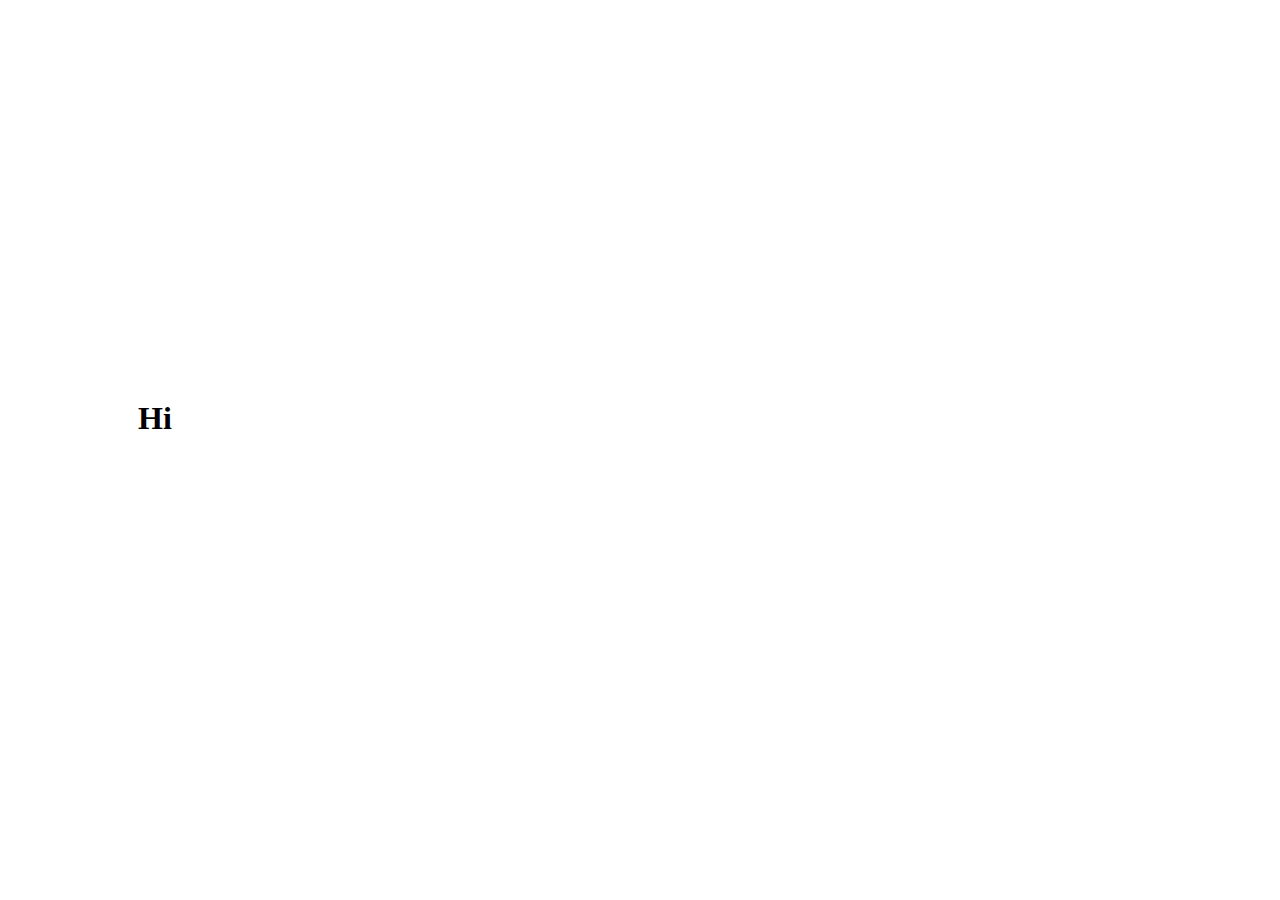
==== index.html @ 69b41880 "made some changes..." ====
<!doctype html>
<html lang="en">
  <head>
    <title>Hello, world!</title>
    <!-- Required meta tags -->
    <meta charset="utf-8">
    <meta name="viewport" content="width=device-width, initial-scale=1, shrink-to-fit=no">

    <!-- Bootstrap CSS -->
    <link rel="stylesheet" href="https://maxcdn.bootstrapcdn.com/bootstrap/4.0.0-beta.2/css/bootstrap.min.css" integrity="sha384-PsH8R72JQ3SOdhVi3uxftmaW6Vc51MKb0q5P2rRUpPvrszuE4W1povHYgTpBfshb" crossorigin="anonymous">
    <link rel="stylesheet" href="style.css">
  <body>
    <h1 id="header1"></h1>

    <!-- Optional JavaScript -->
    <!-- jQuery first, then Popper.js, then Bootstrap JS -->
    <script src="https://code.jquery.com/jquery-3.2.1.slim.min.js" integrity="sha384-KJ3o2DKtIkvYIK3UENzmM7KCkRr/rE9/Qpg6aAZGJwFDMVNA/GpGFF93hXpG5KkN" crossorigin="anonymous"></script>
    <script src="https://cdnjs.cloudflare.com/ajax/libs/popper.js/1.12.3/umd/popper.min.js" integrity="sha384-vFJXuSJphROIrBnz7yo7oB41mKfc8JzQZiCq4NCceLEaO4IHwicKwpJf9c9IpFgh" crossorigin="anonymous"></script>
    <script src="https://maxcdn.bootstrapcdn.com/bootstrap/4.0.0-beta.2/js/bootstrap.min.js" integrity="sha384-alpBpkh1PFOepccYVYDB4do5UnbKysX5WZXm3XxPqe5iKTfUKjNkCk9SaVuEZflJ" crossorigin="anonymous"></script>
    <script  src="app.js"></script>
  </body>
</html>
---- style.css ----
@font-face {
  font-family: 'emulogic';
  src: url('emulogic.ttf');
}


h1, h2, h3 { font-family: 'Open Sans', serif; }

#header1 {
margin-left: 130px;
margin-top: 400px;

}
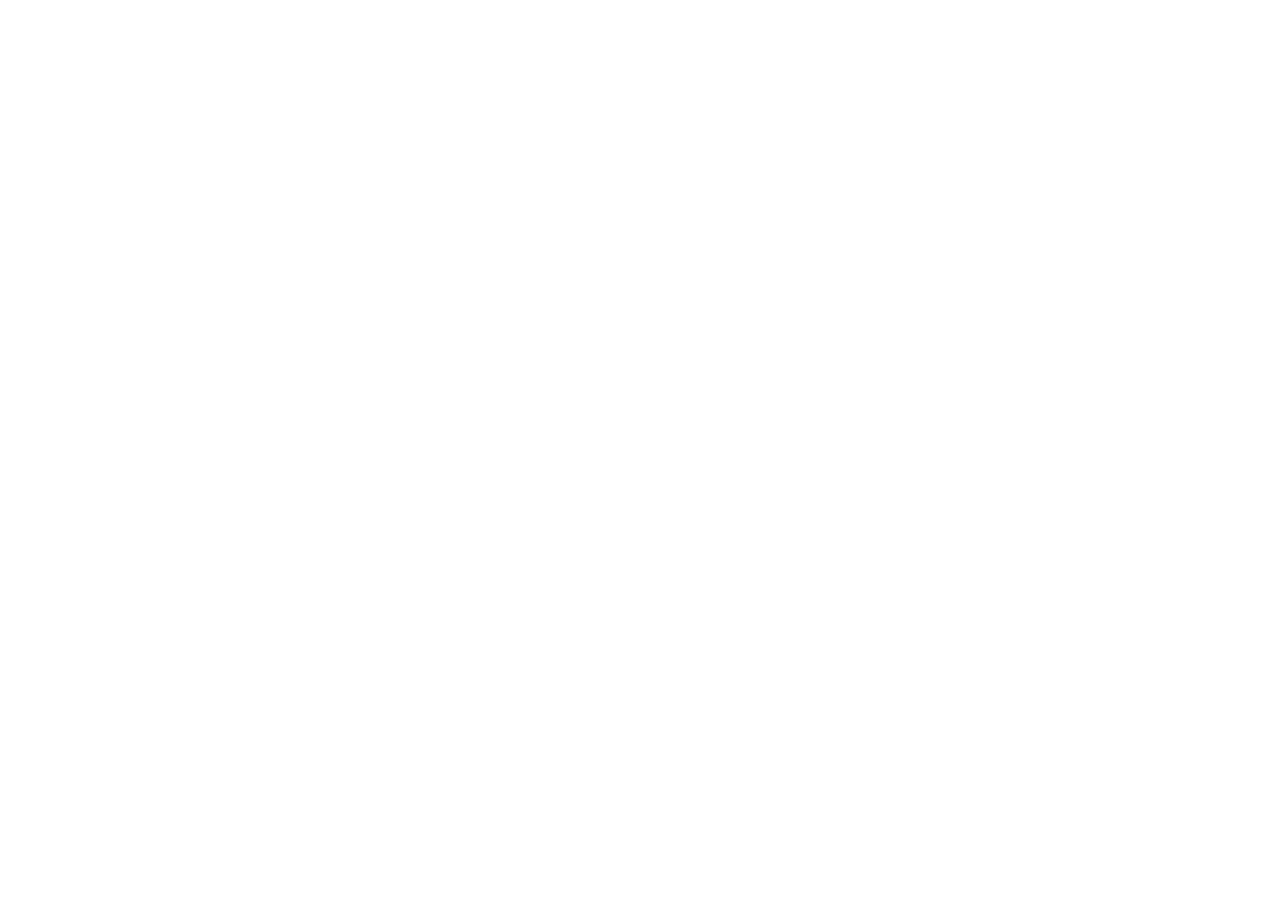
==== commit 9789d0c4: "made lots of changes I am so not sure of make any sense what so ever.. Im trying to find a way to ge" ====
--- a/index.html
+++ b/index.html
@@ -13,6 +13,15 @@
     <link rel="stylesheet" href="style.css">
   <body>
     <h1 id="header1"></h1>
+<!--this is button from vinkrogar
+      <title>Push me</title>
+    <link rel="stylesheet" type="text/css" href="style.css">
+
+    <form action="/vinkrogar" method="post" name="vinkrogar">
+      <input class="pushbutton" type="submit" value="Push me">
+    </form>
+
+-->
 
     <!-- Optional JavaScript -->
     <!-- jQuery first, then Popper.js, then Bootstrap JS -->
--- a/style.css
+++ b/style.css
@@ -11,3 +11,19 @@
 margin-top: 400px;
 
 }
+
+.bold-text{
+  font-weight: bold;
+}
+
+.pushbutton {
+  color: #fff;
+  border-radius: 10px;
+  border: 0;
+  width: 600px;
+  height:125px;
+  font-family: Tahoma;
+  font-size: 42;
+  background: #FF0000;
+  position:absolute; left:0; top:0; right:0; bottom:0; margin:auto;
+}
--- a/style.css
+++ b/style.css
@@ -11,3 +11,19 @@
 margin-top: 400px;
 
 }
+
+.bold-text{
+  font-weight: bold;
+}
+
+.pushbutton {
+  color: #fff;
+  border-radius: 10px;
+  border: 0;
+  width: 600px;
+  height:125px;
+  font-family: Tahoma;
+  font-size: 42;
+  background: #FF0000;
+  position:absolute; left:0; top:0; right:0; bottom:0; margin:auto;
+}
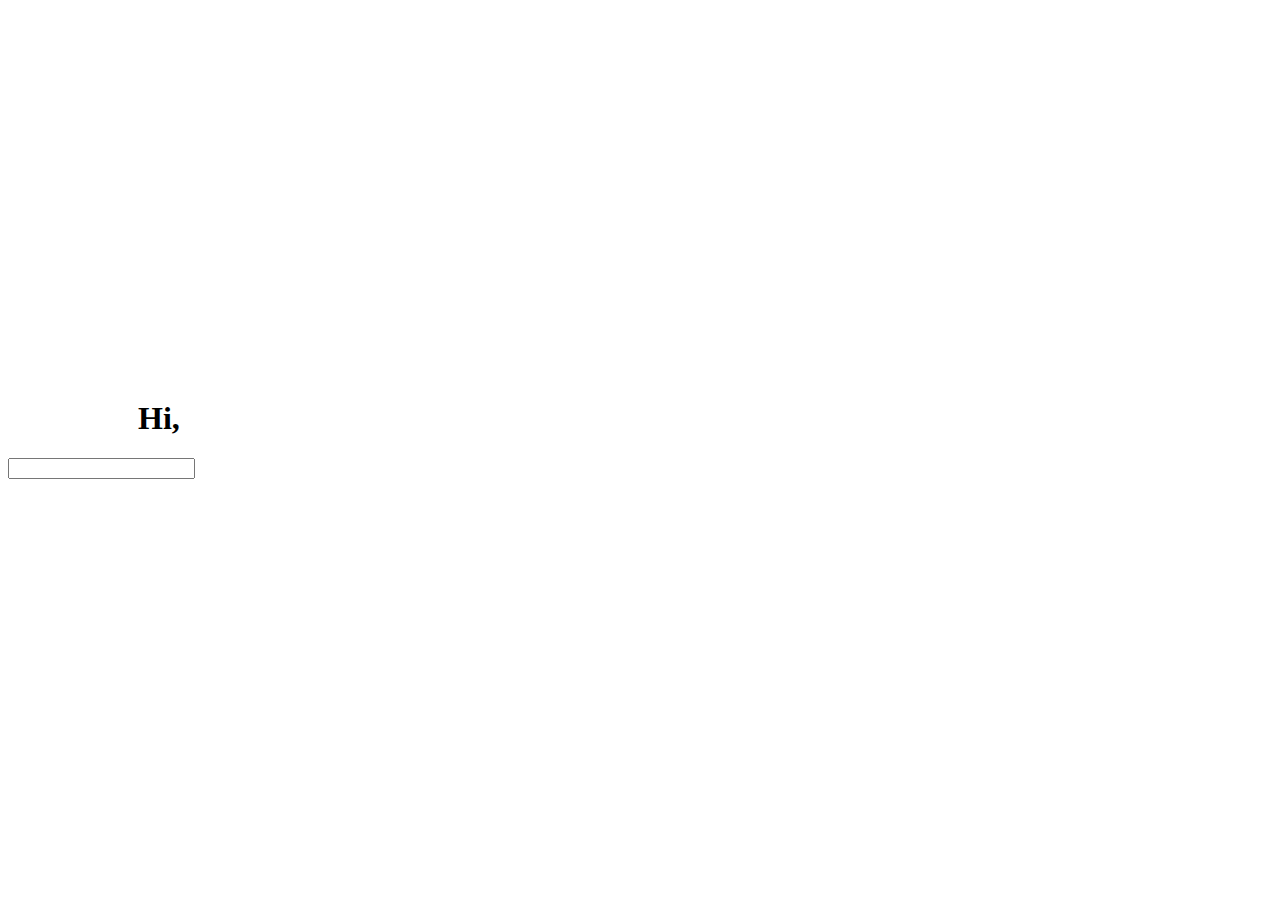
==== commit ed79d5ec: "hmm something is not right again in terminal" ====
--- a/index.html
+++ b/index.html
@@ -13,15 +13,7 @@
     <link rel="stylesheet" href="style.css">
   <body>
     <h1 id="header1"></h1>
-<!--this is button from vinkrogar
-      <title>Push me</title>
-    <link rel="stylesheet" type="text/css" href="style.css">
-
-    <form action="/vinkrogar" method="post" name="vinkrogar">
-      <input class="pushbutton" type="submit" value="Push me">
-    </form>
-
--->
+    <input class="bold-text">
 
     <!-- Optional JavaScript -->
     <!-- jQuery first, then Popper.js, then Bootstrap JS -->
--- a/style.css
+++ b/style.css
@@ -15,15 +15,3 @@
 .bold-text{
   font-weight: bold;
 }
-
-.pushbutton {
-  color: #fff;
-  border-radius: 10px;
-  border: 0;
-  width: 600px;
-  height:125px;
-  font-family: Tahoma;
-  font-size: 42;
-  background: #FF0000;
-  position:absolute; left:0; top:0; right:0; bottom:0; margin:auto;
-}
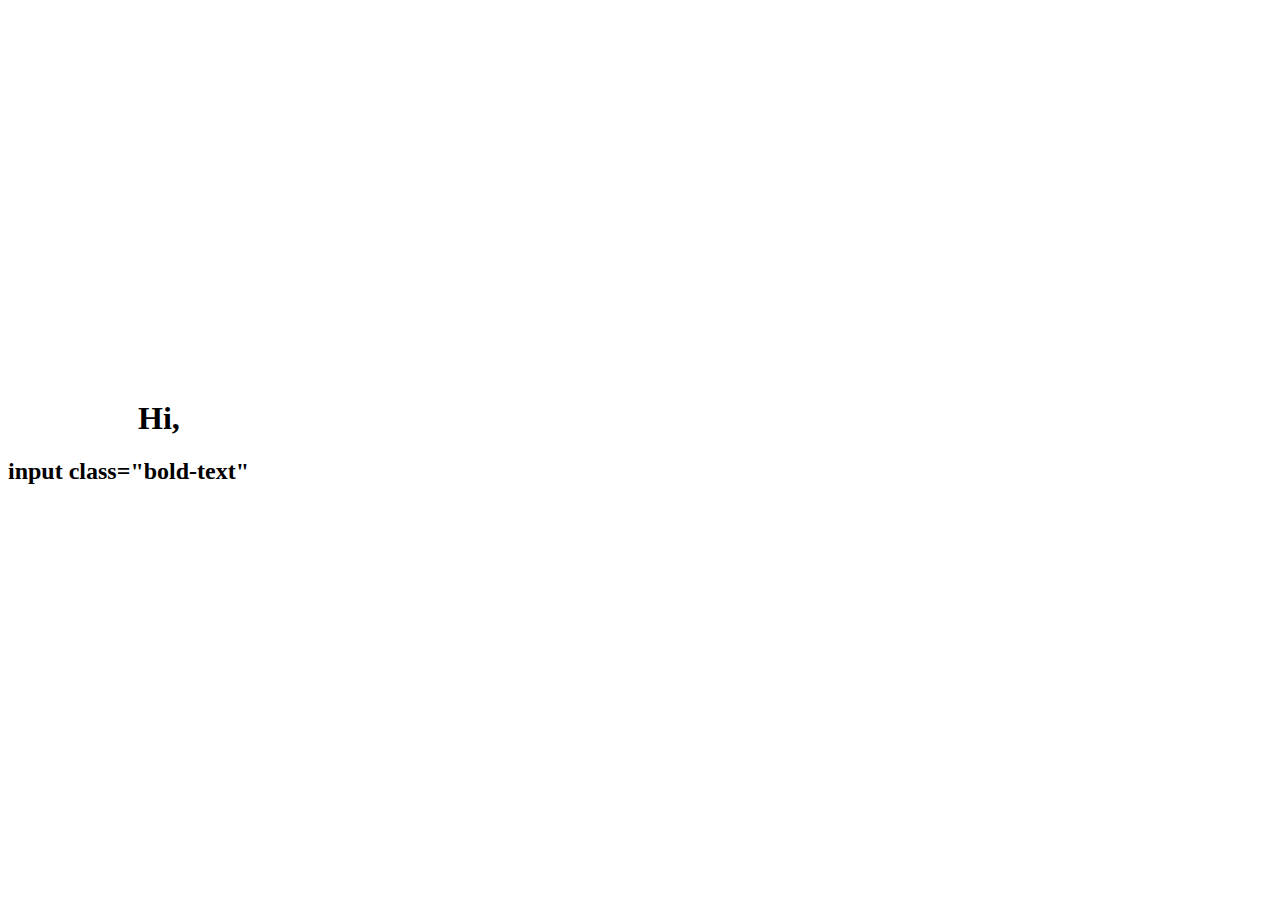
==== commit c5ee5f0c: "im out" ====
--- a/index.html
+++ b/index.html
@@ -13,7 +13,7 @@
     <link rel="stylesheet" href="style.css">
   <body>
     <h1 id="header1"></h1>
-    <input class="bold-text">
+    <h2 id="header2"> input class="bold-text" </h2>
 
     <!-- Optional JavaScript -->
     <!-- jQuery first, then Popper.js, then Bootstrap JS -->
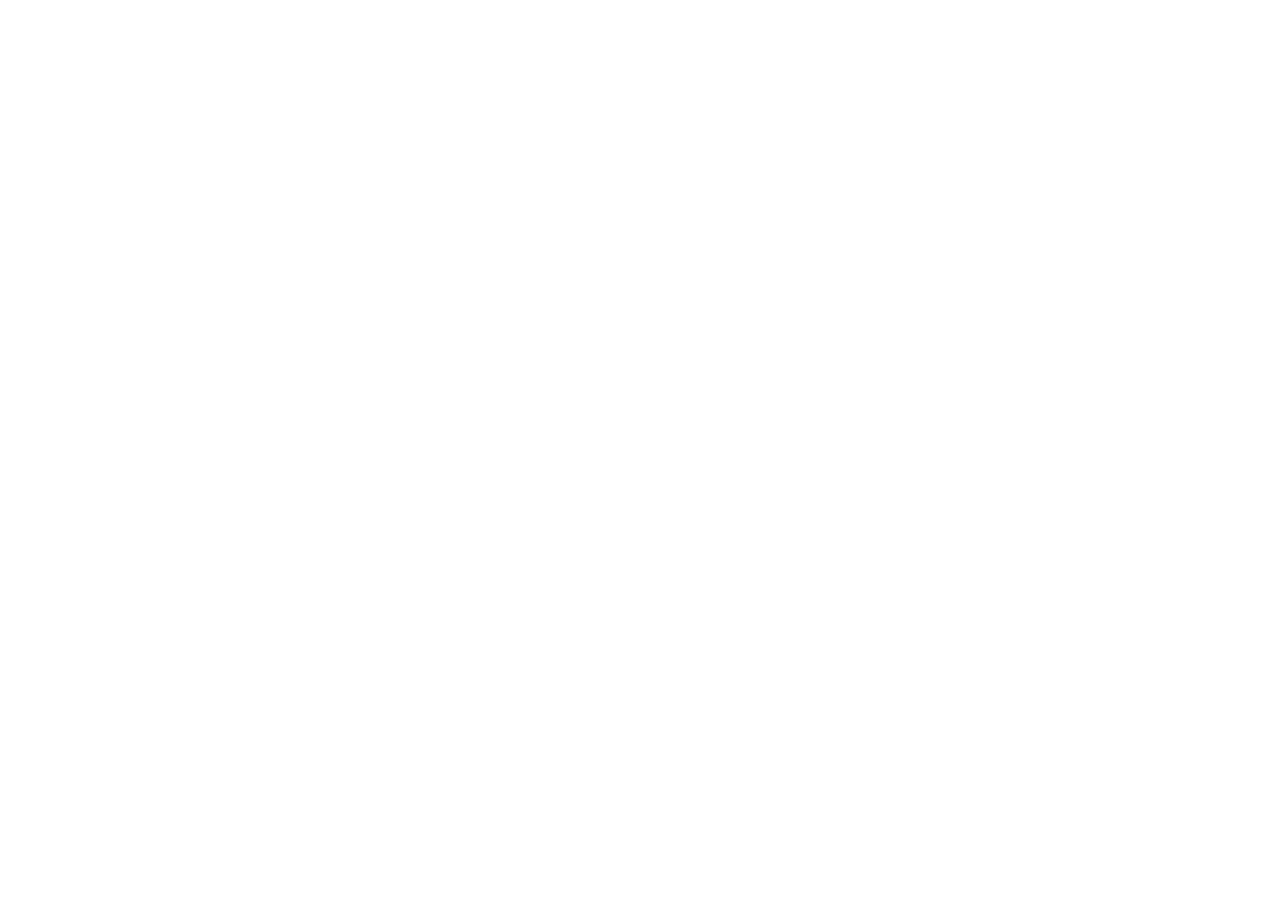
==== commit 452097eb: "forgot index file" ====
--- a/index.html
+++ b/index.html
@@ -13,7 +13,7 @@
     <link rel="stylesheet" href="style.css">
   <body>
     <h1 id="header1"></h1>
-    <h2 id="header2"> input class="bold-text" </h2>
+    <h2 id="header2"></h2>
 
     <!-- Optional JavaScript -->
     <!-- jQuery first, then Popper.js, then Bootstrap JS -->
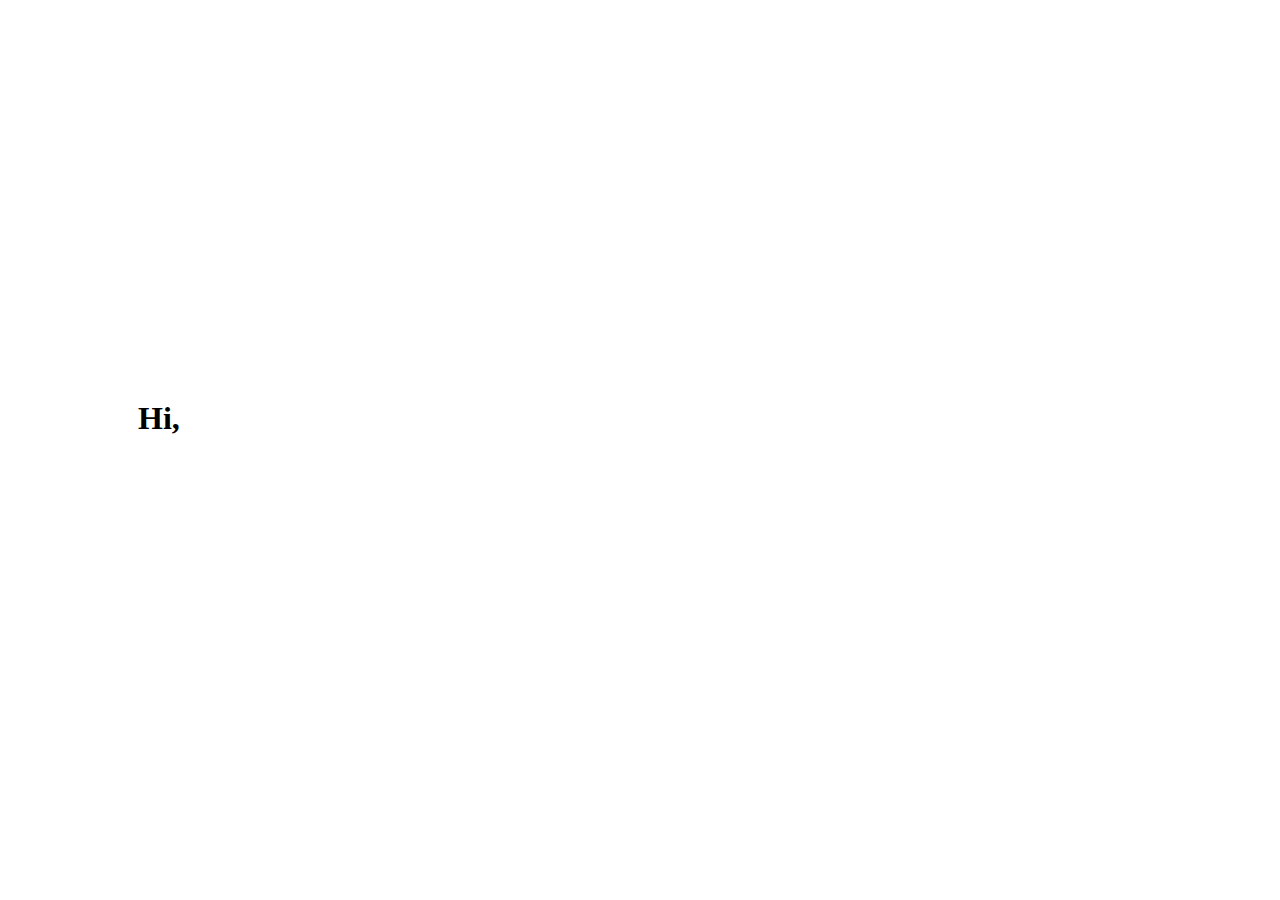
==== commit 94528137: "hmhmmm" ====
--- a/index.html
+++ b/index.html
@@ -13,7 +13,6 @@
     <link rel="stylesheet" href="style.css">
   <body>
     <h1 id="header1"></h1>
-    <h2 id="header2"></h2>
 
     <!-- Optional JavaScript -->
     <!-- jQuery first, then Popper.js, then Bootstrap JS -->
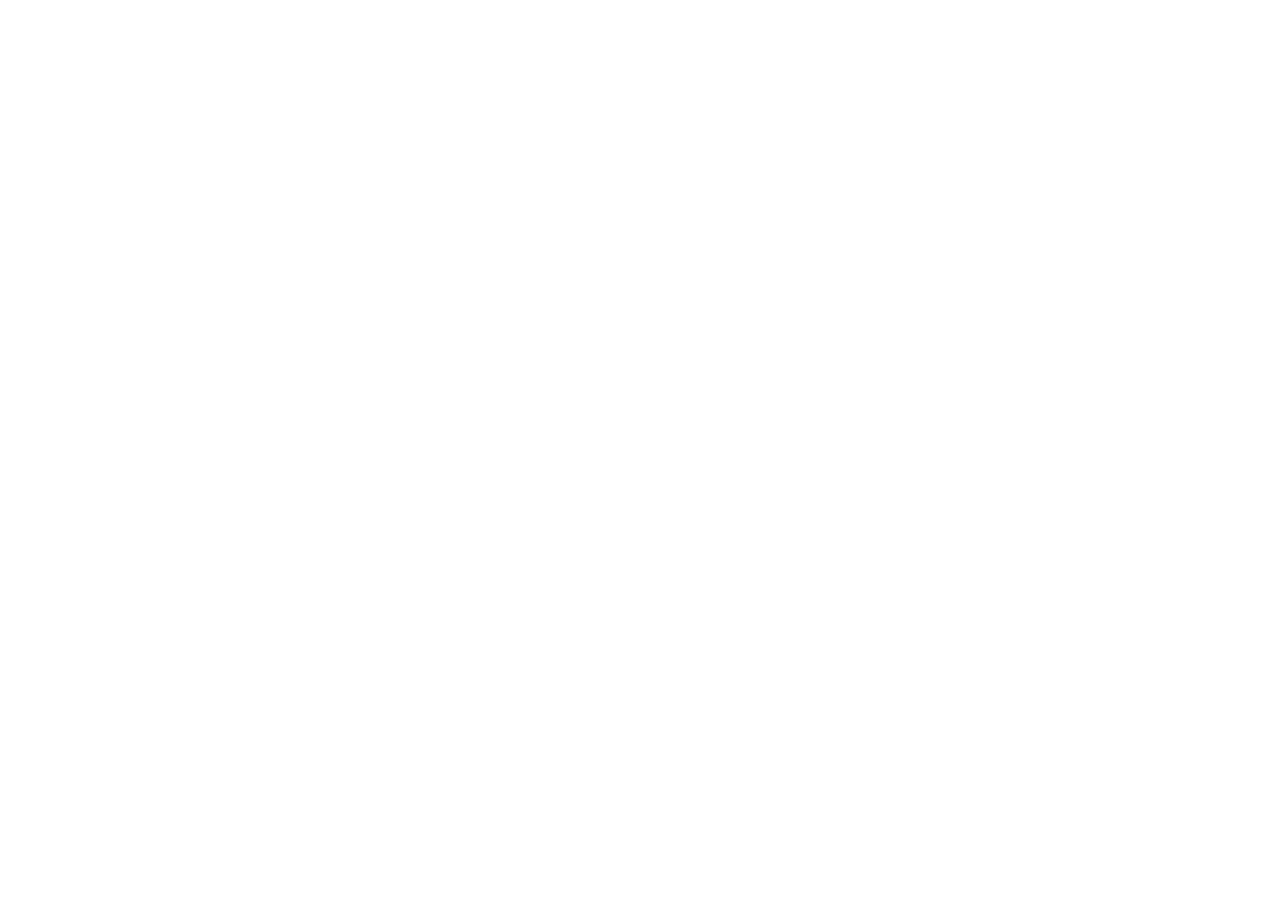
==== commit b40d9a4c: "made so many updates this time" ====
--- a/index.html
+++ b/index.html
@@ -13,6 +13,7 @@
     <link rel="stylesheet" href="style.css">
   <body>
     <h1 id="header1"></h1>
+    <p id="paragraph1"></p>
 
     <!-- Optional JavaScript -->
     <!-- jQuery first, then Popper.js, then Bootstrap JS -->
--- a/style.css
+++ b/style.css
@@ -11,7 +11,11 @@
 margin-top: 400px;
 
 }
+#paragraph1 {
+  margin-left: 130px;
+  margin-top: 450px;
 
+}
 .bold-text{
   font-weight: bold;
 }
